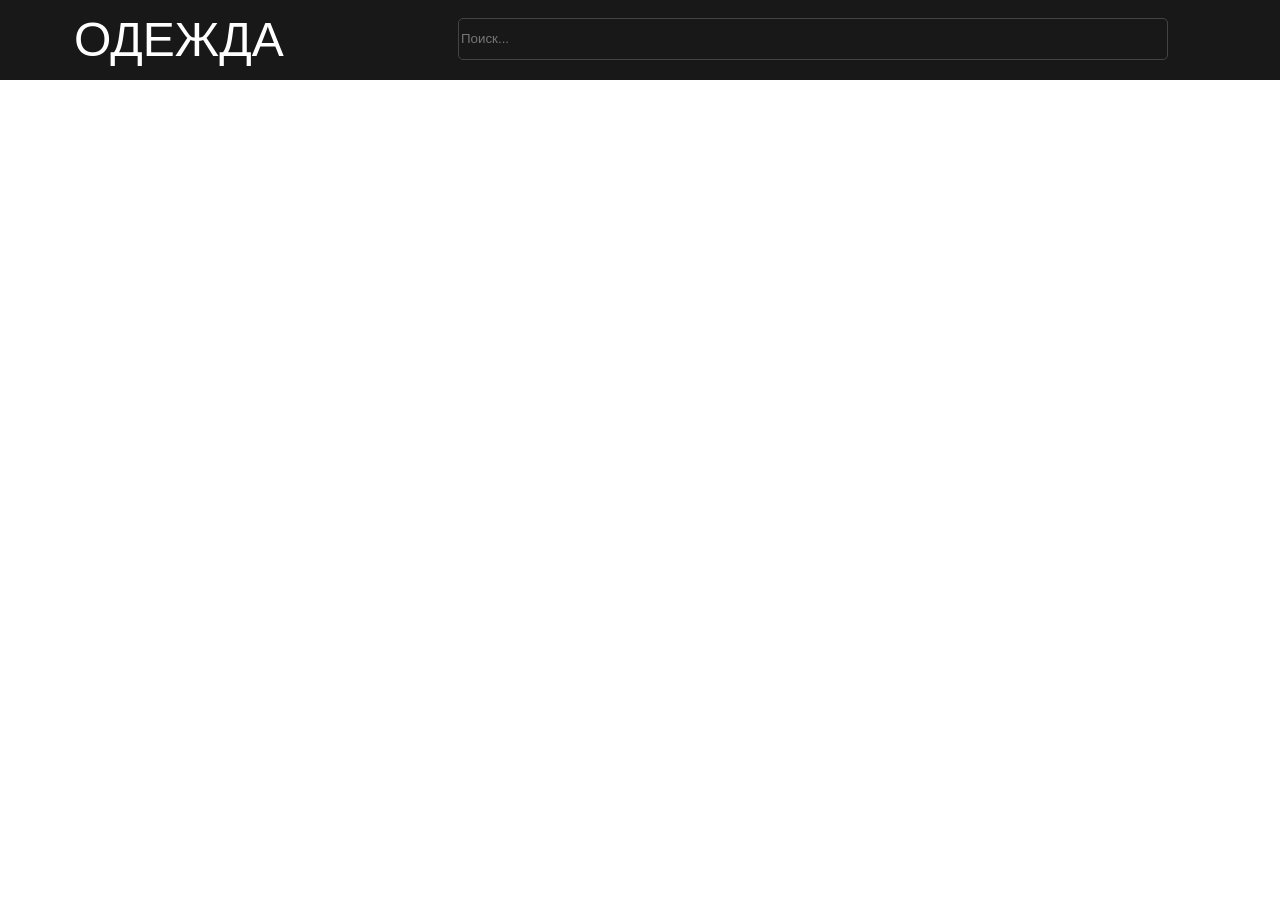
==== index.html @ 60306115 "Start" ====
<!DOCTYPE html>
<html lang="en">
<head>
    <meta charset="UTF-8">
    <meta name="viewport" content="width=device-width, initial-scale=1.0">
    <title>Главная</title>
    
    <link rel="stylesheet" href="css/style.css">
</head>

<body style="background-color: #ffffff">
    <div class="header">
        <div class="log">
            <p>ОДЕЖДА</p>
        </div>  
    <div class="header_search">
            <input type="text" class="search_input" placeholder="Поиск..."> <!-- Поле ввода для поиска -->
    </div>
    
</div>


    
    
    <script src="js/script.js"></script>
</body>
</html>
---- css/style.css ----
@font-face {
  font-family: 'ArialEcofont'; 
  src: url('../fonts/ArialEcofont-Italic.ttf'); 
  font-weight: normal;
  font-style: normal
}

.header {
    width: 100%;
    height: 80px;
    background-color: #181818;
    position: fixed;
    top: 0;
    left: 0;
    float: left;
}

.log {
    width: 23%;
    height: 80px;
    background-color: #181818;
    float: left;
}

.log p {
    font-family: 'ArialEcofont', sans-serif;
    font-size: 48px;
    color: white;
    position: absolute;
    left: 74px;
    top: -36px;
}


.header_search{
    width: 39%;
    height: 80px;
    float: left;
}

.search_input {
    background-color: #181818;
    color: #FFFFFF;
    border: 1px solid #444444;
    border-radius: 5px;
    width: 710px;
    height: 52%;
    top: 18px;
    left: 458px;
    position: absolute;
    float: left;
    box-sizing: border-box;
}
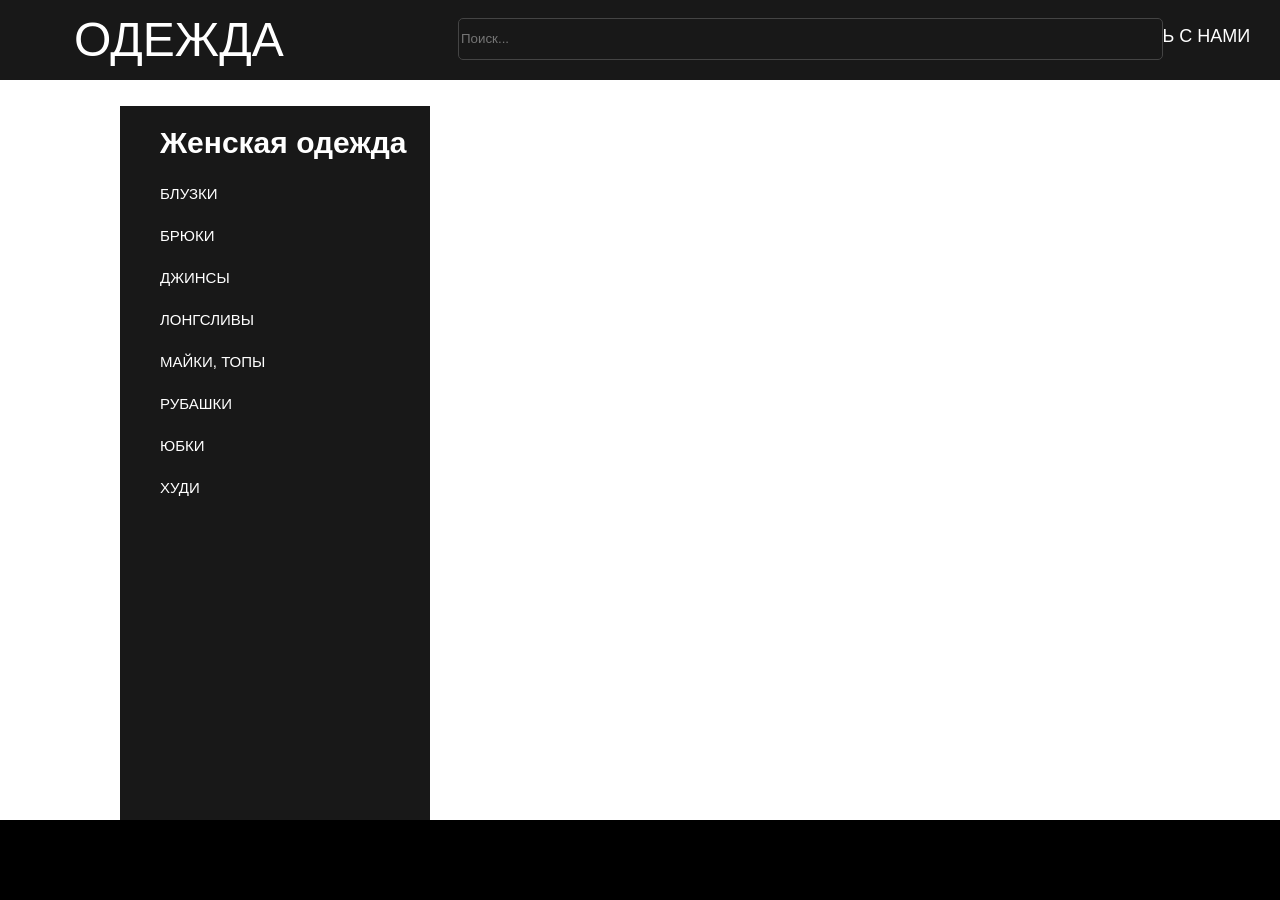
==== commit e7ccc531: "Создана вкладки с блузками" ====
--- a/index.html
+++ b/index.html
@@ -13,15 +13,59 @@
         <div class="log">
             <p>ОДЕЖДА</p>
         </div>  
-    <div class="header_search">
+        <div class="header_search">
             <input type="text" class="search_input" placeholder="Поиск..."> <!-- Поле ввода для поиска -->
-    </div>
-    
-</div>
+        </div>
+        <div class="menu">
+            <ul class="top_menu">
+            <li><a href="#">
+                <p>Главная</p>
+            </a></li>
+
+            <li><a href="#">
+                <p>Связь с нами</p>
+            </a></li>
+            </div>
+
+            <div class="catalog">
+                <ul class="catalog_menu">
+                    <h1>Женская одежда</h1>
+            <li><a href="bluz.html">
+                <p>Блузки</p>
+            </a></li>
+
+            <li><a href="bruki.html">
+                <p>Брюки</p>
+            </a></li>
+
+            <li><a href="#">
+                <p>Джинсы</p>
+            </a></li>
+
+            <li><a href="#">
+                <p>Лонгсливы</p>
+            </a></li>
+
+            <li><a href="#">
+                <p>Майки, топы</p>
+            </a></li>
+
+            <li><a href="#">
+                <p>Рубашки</p>
+            </a></li>
+
+            <li><a href="#">
+                <p>Юбки</p>
+            </a></li>
+
+            <li><a href="#">
+                <p>Худи</p>
+            </a></li>
 
 
     
-    
+    <div class="footer">
+    </div>
     <script src="js/script.js"></script>
 </body>
 </html>
--- a/css/style.css
+++ b/css/style.css
@@ -43,7 +43,7 @@
     color: #FFFFFF;
     border: 1px solid #444444;
     border-radius: 5px;
-    width: 710px;
+    width: 705px;
     height: 52%;
     top: 18px;
     left: 458px;
@@ -51,3 +51,135 @@
     float: left;
     box-sizing: border-box;
 }
+
+.menu {
+    float: left;
+    width: 38%;
+    height: 80px;
+}
+
+.top_menu {
+    list-style: none;
+}
+
+.top_menu li {
+	float: left;
+    margin-left: 99px;
+    margin-top: -8px;
+}
+
+.top_menu li a {
+    text-decoration: none;
+    
+}
+
+.top_menu li a p{
+    font-family: Arial, Helvetica, sans-serif;
+    font-size: 18px;
+    text-transform: uppercase;
+    color: white
+}
+
+.footer {
+  position: fixed;
+  bottom: 0;
+  left: 0;
+  right: 0;
+  background-color: #000000;
+  padding: 40px 0;
+  width: 100%;
+}
+
+.catalog {
+    width: 310px;
+    height: 750px;
+    background-color: #181818;
+    position: absolute;
+    left: 120px;
+    top: 106px;
+}
+
+
+
+
+.catalog_menu li a {
+    text-decoration: none;
+}
+
+.catalog_menu li a p {
+    font-family: Arial, Helvetica, sans-serif;
+    font-size: 15px;
+    text-transform: uppercase;
+    color: white;
+    text-align: left;
+    margin-top: 25px;
+}
+
+.catalog_menu{
+    list-style-type: none;
+}
+
+.catalog_menu h1 {
+    font-size: 30px;
+    font-family: Arial, Helvetica, sans-serif;
+    color: white;
+    font-weight: bold;
+    text-align: left;
+}
+
+.bluz {
+    width: 100%;
+    height: 750px;
+    background-color: #181818;
+    position: absolute;
+    left: 120px;
+    top: 106px;
+}
+
+.bluzli_cont {
+    display: flex;           /* Включаем Flexbox */
+    flex-wrap: wrap;         /* Разрешаем перенос на новую строку */
+    justify-content: center; /* Центрирование карточек */
+    gap: 75px;              /* Расстояние между карточками */
+}
+
+.product_card {
+    width: calc(50% - 37.5px); /* Каждая карточка занимает половину ширины */
+    max-width: 200px;          /* Ограничение максимальной ширины */
+    margin-bottom: 75px;       /* Расстояние между рядами */
+}
+
+.product_image {
+    width: 200px; /* одинаковая ширина для всех изображений */
+    height: 200px; /* одинаковая высота для всех изображений */
+    object-fit: cover; /* чтобы изображение сохраняло пропорции и заполняло рамку */
+    border-radius: 8px; 
+}
+.product_name {
+    font-family: 'Arial', sans-serif;
+    font-size: 14px;
+    color: white;
+    margin-top: 8px;
+}
+
+.product_price {
+    font-family: 'Arial', sans-serif;
+    font-size: 12px;
+    color: #ccc;
+    margin-top: 4px;
+}
+.bruki {
+    width: 100%;
+    height: 750px;
+    background-color: #181818;
+    position: absolute;
+    left: 120px;
+    top: 106px;
+}
+
+.bruki_cont {
+    display: flex;           /* Включаем Flexbox */
+    flex-wrap: wrap;         /* Разрешаем перенос на новую строку */
+    justify-content: center; /* Центрирование карточек */
+    gap: 75px;              /* Расстояние между карточками */
+}
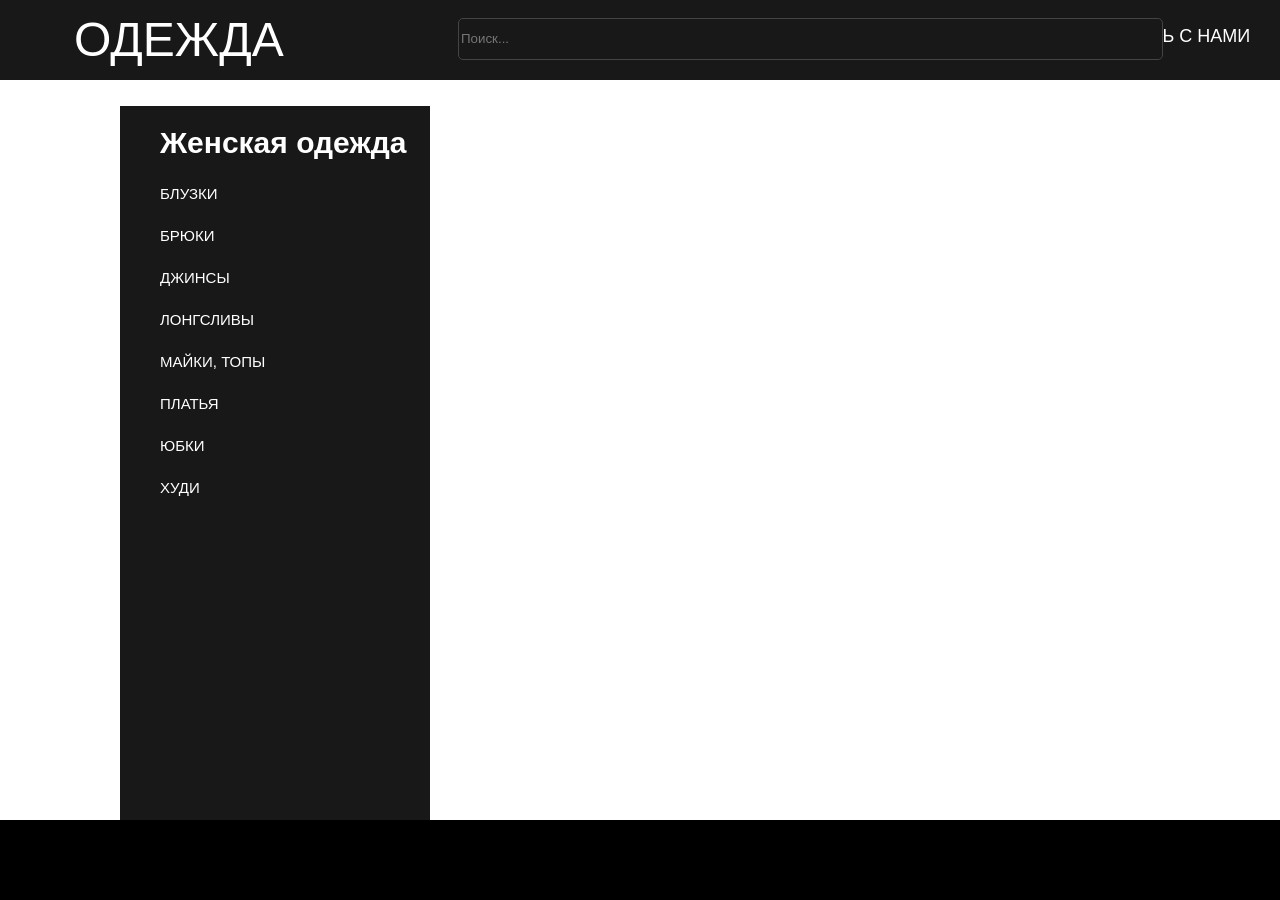
==== commit 62ece724: "finish" ====
--- a/index.html
+++ b/index.html
@@ -38,20 +38,20 @@
                 <p>Брюки</p>
             </a></li>
 
-            <li><a href="#">
+            <li><a href="jinsi.html">
                 <p>Джинсы</p>
             </a></li>
 
-            <li><a href="#">
+            <li><a href="long.html">
                 <p>Лонгсливы</p>
             </a></li>
 
-            <li><a href="#">
+            <li><a href="maiki_topi.html">
                 <p>Майки, топы</p>
             </a></li>
 
-            <li><a href="#">
-                <p>Рубашки</p>
+            <li><a href="platia.html">
+                <p>Платья</p>
             </a></li>
 
             <li><a href="#">
--- a/css/style.css
+++ b/css/style.css
@@ -182,4 +182,68 @@
     flex-wrap: wrap;         /* Разрешаем перенос на новую строку */
     justify-content: center; /* Центрирование карточек */
     gap: 75px;              /* Расстояние между карточками */
+}
+
+.jinsi {
+    width: 100%;
+    height: 750px;
+    background-color: #181818;
+    position: absolute;
+    left: 120px;
+    top: 106px;
+}
+
+.jinsi_cont {
+    display: flex;           /* Включаем Flexbox */
+    flex-wrap: wrap;         /* Разрешаем перенос на новую строку */
+    justify-content: center; /* Центрирование карточек */
+    gap: 75px;              /* Расстояние между карточками */
+}
+
+.longs {
+    width: 100%;
+    height: 750px;
+    background-color: #181818;
+    position: absolute;
+    left: 120px;
+    top: 106px;
+}
+
+.longs_cont {
+    display: flex;           /* Включаем Flexbox */
+    flex-wrap: wrap;         /* Разрешаем перенос на новую строку */
+    justify-content: center; /* Центрирование карточек */
+    gap: 75px;              /* Расстояние между карточками */
+}
+
+.maiki_topi {
+    width: 100%;
+    height: 750px;
+    background-color: #181818;
+    position: absolute;
+    left: 120px;
+    top: 106px;
+}
+
+.maiki_topi_cont {
+    display: flex;           /* Включаем Flexbox */
+    flex-wrap: wrap;         /* Разрешаем перенос на новую строку */
+    justify-content: center; /* Центрирование карточек */
+    gap: 75px;              /* Расстояние между карточками */
+}
+
+.platia{
+    width: 100%;
+    height: 750px;
+    background-color: #181818;
+    position: absolute;
+    left: 120px;
+    top: 106px;
+}
+
+.platia_cont {
+    display: flex;           /* Включаем Flexbox */
+    flex-wrap: wrap;         /* Разрешаем перенос на новую строку */
+    justify-content: center; /* Центрирование карточек */
+    gap: 75px;              /* Расстояние между карточками */
 }
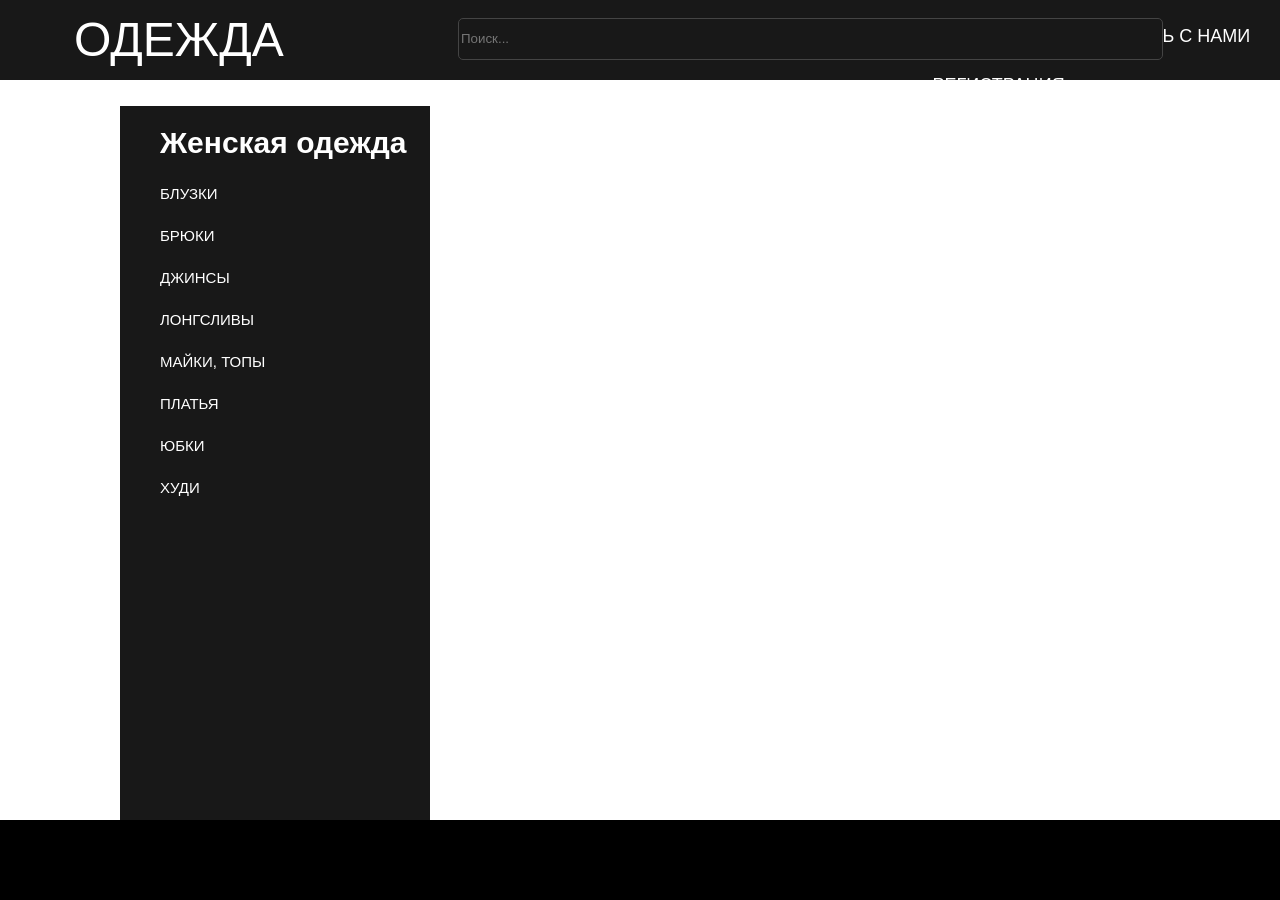
==== commit 96f2c717: "Иконка" ====
--- a/index.html
+++ b/index.html
@@ -4,7 +4,7 @@
     <meta charset="UTF-8">
     <meta name="viewport" content="width=device-width, initial-scale=1.0">
     <title>Главная</title>
-    
+    <link rel="icon" href="img/icon.png" type="image/png">
     <link rel="stylesheet" href="css/style.css">
 </head>
 
@@ -25,7 +25,13 @@
             <li><a href="#">
                 <p>Связь с нами</p>
             </a></li>
+           
+
+            <li><a href="reg.html">
+                <p>Регистрация</p>
+            </a></li>
             </div>
+
 
             <div class="catalog">
                 <ul class="catalog_menu">
@@ -54,7 +60,7 @@
                 <p>Платья</p>
             </a></li>
 
-            <li><a href="#">
+            <li><a href="yubki.html">
                 <p>Юбки</p>
             </a></li>
 
@@ -68,4 +74,4 @@
     </div>
     <script src="js/script.js"></script>
 </body>
-</html>+</html>
--- a/css/style.css
+++ b/css/style.css
@@ -246,4 +246,22 @@
     flex-wrap: wrap;         /* Разрешаем перенос на новую строку */
     justify-content: center; /* Центрирование карточек */
     gap: 75px;              /* Расстояние между карточками */
-}+}
+
+.ybki{
+    width: 100%;
+    height: 750px;
+    background-color: #181818;
+    position: absolute;
+    left: 120px;
+    top: 106px;
+
+}
+
+.ybki_cont{
+    display: flex;          
+    flex-wrap: wrap;         
+    justify-content: center;
+    gap: 75px;           
+}
+
